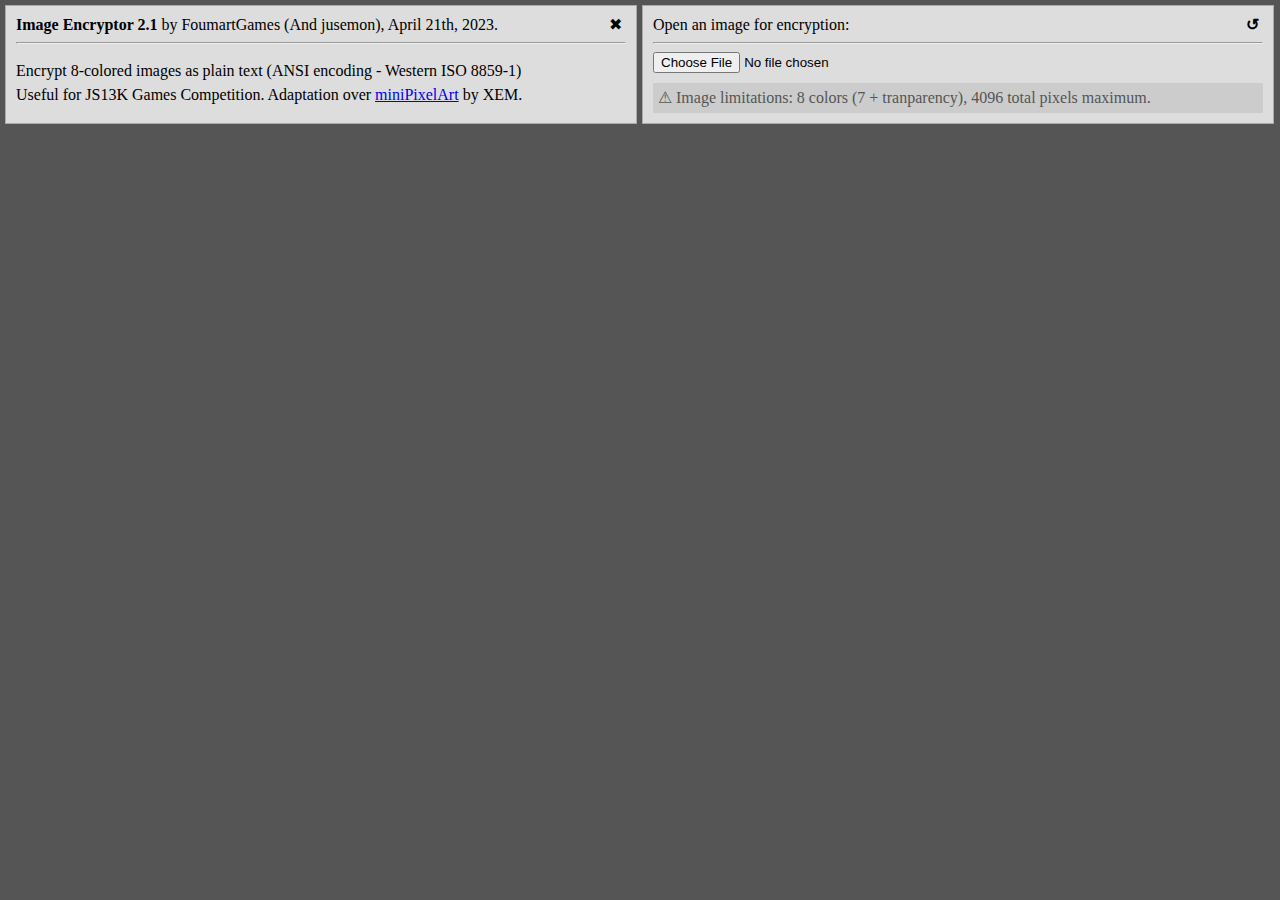
==== public/index.html @ 08867f0e "Added firebase hosting, added new jsfiddle with just array data." ====
<!DOCTYPE html>
<html>
<head>
<meta http-equiv="Content-Type" content="text/html; charset=UTF-8" />
<title>Image Encryptor</title>

	<meta property="og:title" content="Image Encryptor by FoumartGames (and jusemon)" />
	<meta property="og:type" content="article" />
	<meta property="og:url" content="https://www.foumartgames.com/extensions/ImageEncryptor/" />
	<meta property="og:description" content="Image Encryptor lets you encrypt 8-colored images as plain text. A tool designed for #js13kgames." />
	
	<meta name="twitter:card" content="summary" />
	<meta name="twitter:title" content="Image Encryptor by FoumartGames" />
	<meta name="twitter:description" content="Image Encryptor lets you encrypt 8-colored images as plain text. A tool designed for #js13kgames." />

<script type="text/javascript" src="app.js"></script>

<link rel="stylesheet" type="text/css" href="styles.css">

</head>
	<body style="background-color:#555">
		<div id="imageEncryptor" style="position:absolute;width:100%;height:100%">
			<div id="imageEncryptorContent" style="position:absolute;width:100%;height:auto">
				<div id="topper">
					<b>Image Encryptor 2.1</b> by FoumartGames (And jusemon), April 21th, 2023.<span id="closeFooter" onclick="closeFooterClick()">&#10006;&nbsp;</span>
					<hr>
					<div style="margin-top:18px">Encrypt 8-colored images as plain text (ANSI encoding - Western ISO 8859-1)</div>
					<div style="margin-top:6px">Useful for JS13K Games Competition. Adaptation over <a href="https://xem.github.io/miniPixelArt/" target="_blank">miniPixelArt</a> by XEM.</div>
				</div>

				<div id="app">
					Open an image for encryption:<span id="closeFooter" onclick="resetClick()"><b>↺</b>&nbsp;</span>
					<hr>
					<input id="filePicker" type="file" onchange="onOpen(event)" /><span id="fileName" style="font-family: Arial; font-size: 13px;"></span></span><br />
					<div id="size" style="border:5px solid #ccc;background-color:#ccc;color:#555;padding-bottom:1px;margin-top:10px">⚠ Image limitations: 8 colors (7 + tranparency), 4096 total pixels maximum.</div>
				</div>

				<div id="output" style="display:none">
					<div id="loadedImageContainer" style="display:none">
						<span style="vertical-align:top;">Image:</span>
						<canvas id="canvas" style="display:inline-block;"></canvas>&nbsp;
						<div id="loadedImageFrame" style="display:inline-block;border: 1px solid black">
							<img id="loadedImage"/>
						</div>&nbsp;
						<div id="loadedImageData" style="display:inline-table;vertical-align:top">
							Dimensions: <span id="imageWidth"></span> x <span id="imageHeight"></span> px<span id="imageColors"></span><br/>
							<div id="colorsData" style="display:flex"></div>
							<div id="colorsText"></div>
							<div id="excessText"></div>
							<div id="excessData" style="display:flex"></div>
							<div id="excessColors"></div>
						</div>
						<hr>
					</div>

					<div id="colorPalette">
						<span>Color Palette:</span>
						<div style="display:flex">
							<input type="color" id="c1" class="color" value="#ffffff" onchange="pickerChange(0)">
							<input type="color" id="c2" class="color" value="#ffffff" onchange="pickerChange(1)">
							<input type="color" id="c3" class="color" value="#ffffff" onchange="pickerChange(2)">
							<input type="color" id="c4" class="color" value="#ffffff" onchange="pickerChange(3)">
							<input type="color" id="c5" class="color" value="#ffffff" onchange="pickerChange(4)">
							<input type="color" id="c6" class="color" value="#ffffff" onchange="pickerChange(5)">
							<input type="color" id="c7" class="color" value="#ffffff" onchange="pickerChange(6)">
							<input type="color" id="c8" class="color" value="#ffffff" onchange="pickerChange(7)">
						</div>
						<div style="display:flex">
							<div id="ct1" class="colorText"></div>
							<div id="ct2" class="colorText"></div>
							<div id="ct3" class="colorText"></div>
							<div id="ct4" class="colorText"></div>
							<div id="ct5" class="colorText"></div>
							<div id="ct6" class="colorText"></div>
							<div id="ct7" class="colorText"></div>
							<div id="ct8" class="colorText"></div>
						</div>
					</div>

					<div id="tileContainer" style="margin-top:12px">
						<hr>
						Encrypted result:
						<br/>
						<canvas id="tile" width="32" height="32" style="border:1px solid;margin-top:4px"></canvas>
					</div>
				</div>
				<div id="result" style="display:none">
					<div style="padding:4px;">Complete Snippet:<div id="jsfiddle" style="float:right"><a onclick="fiddleClick()" href="javascript:;">Preview in JS Fiddle</a></div></div>
					<textarea rows="1" id="exp"></textarea>
				</div>
				<div id="rescol" style="display:none">
					<div style="padding:4px;">Colors Data:<div style="float:right"><span id="paletteBytes"></span> bytes</div></div>
					<textarea rows="1" id="col"></textarea>
				</div>
				<div id="resenc" style="display:none">
					<div style="padding:4px;">Encryption Data:<div style="float:right"><span id="imageBytes"></span> bytes</div></div>
					<textarea rows="1" id="enc"></textarea>
				</div>
				<div id="resarr" style="display:none">
					<div style="padding:4px;">Array Snippet:<div id="arrJsfiddle" style="float:right"><a onclick="arrFiddleClick()" href="javascript:;">Preview in JS Fiddle</a></div></div>
					<textarea rows="1" id="arr"></textarea>
				</div>
			</div>
		</div>
	</body>

	<script type="text/javascript">
		window.addEventListener("load", load);
	</script>
</html>
---- public/styles.css ----
Html {
	margin: 0;
	padding: 0;
	overflow: auto;
	box-sizing: content-box;
}
body {
	margin: 0;
	padding: 0;
	overflow: auto;
}
div {
	position: relative;
	margin: 0;
	padding: 0;
}
p {
	margin-top: 4px;
	margin-bottom: 8px;
}
img {
	image-rendering: pixelated;
	image-rendering: -moz-crisp-edges;
	image-rendering: crisp-edges;
}
link {
	color: #00cc00;
}
link:hover {
	color: #009900;
}
#topper, #app, #output {
	float: left;
	padding: 10px;
	padding-bottom: 8px;
	margin: 5px 0 0 5px;
	max-width: calc(50% - 30px);
	min-width: 510px;
	width: 50%;
	height: auto;
	min-height: 99px;
	background-color: #ddd;
	border: 1px solid #aaa;
}
#exp, #col, #enc, #arr {
	border: 0;
	margin: 0;
	padding: 0;
	outline: none;
	width: auto;
	height: auto;
}
#col, #enc, #exp, #arr {
	min-width: 530px;
	max-width: 1200px;
	min-height: 60px;
	width: 100%;
	resize: vertical;
}
#rescol, #resenc, #result, #resarr {
	float: left;
	margin: 5px 0 0 5px;
	max-width: calc(50% - 10px);
	min-width: 530px;
	width: 100%;
	height: auto;
	background-color: #ddd;
	border: 1px solid #aaa;
	overflow: auto;
}
.color {
	width: 120px;
	height: 32px;
	margin-right: 5px;
	margin-top: 5px;
	background-color: #FFFFFF;
	border: solid 1px #999;
	box-sizing: border-box;
}
.colorText {
	width: 120px;
	margin-right: 5px;
	margin-top: 5px;
	text-align: center;
	box-sizing: border-box;
}
#closeFooter {
	cursor: pointer;
	float: right;
	line-height: 18px;
}

@media (max-width: 1092px) {
	#topper, #app, #output {
		max-width: calc(100% - 32px);
		width: 100%;
	}
	#rescol, #resenc, #result, #resarr {
		max-width: calc(100% - 12px);
		width: 100%;
	}
}
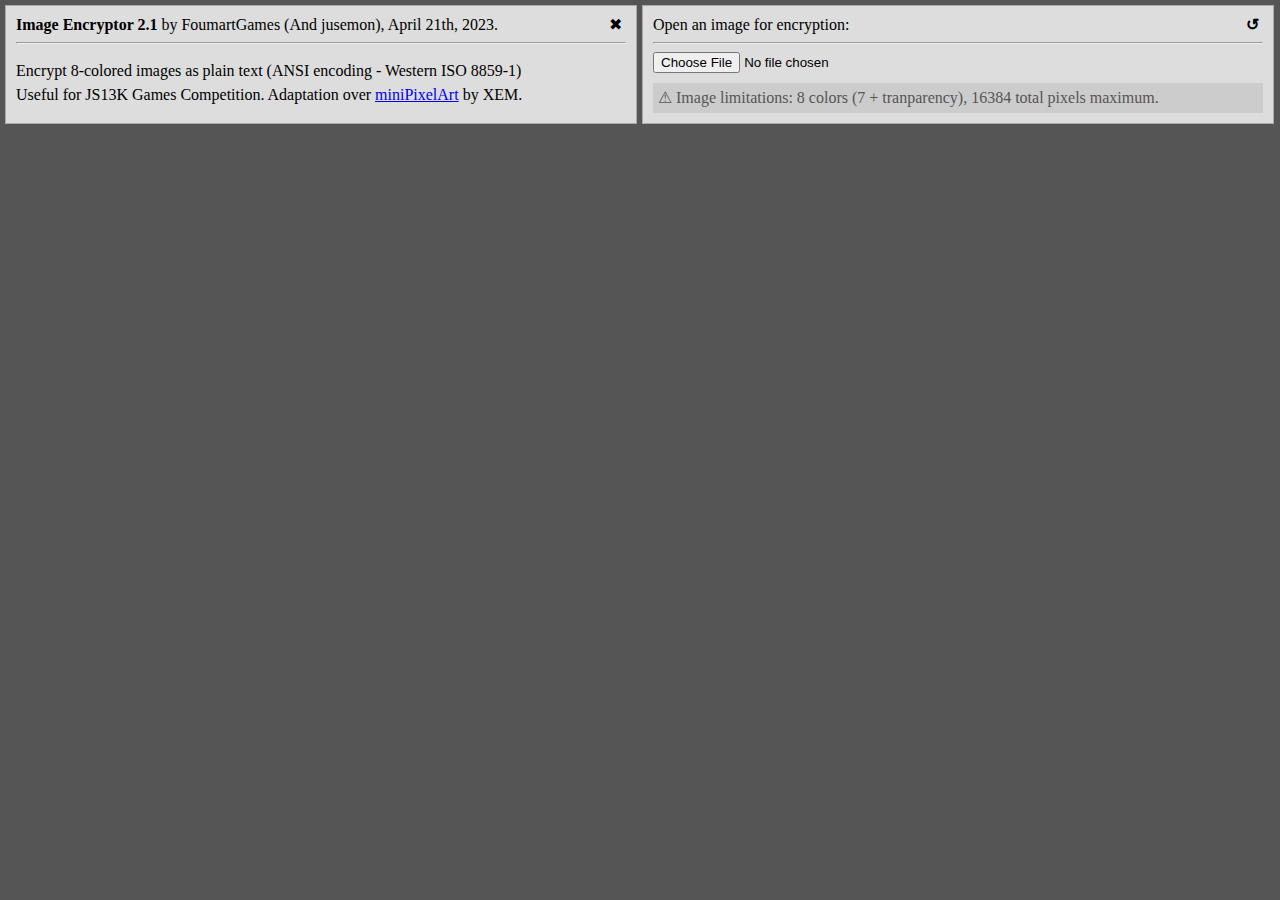
==== commit 66f50424: "Change limits to array, editor pending." ====
--- a/public/index.html
+++ b/public/index.html
@@ -32,7 +32,7 @@
 					Open an image for encryption:<span id="closeFooter" onclick="resetClick()"><b>↺</b>&nbsp;</span>
 					<hr>
 					<input id="filePicker" type="file" onchange="onOpen(event)" /><span id="fileName" style="font-family: Arial; font-size: 13px;"></span></span><br />
-					<div id="size" style="border:5px solid #ccc;background-color:#ccc;color:#555;padding-bottom:1px;margin-top:10px">⚠ Image limitations: 8 colors (7 + tranparency), 4096 total pixels maximum.</div>
+					<div id="size" style="border:5px solid #ccc;background-color:#ccc;color:#555;padding-bottom:1px;margin-top:10px">⚠ Image limitations: 8 colors (7 + tranparency), 16384 total pixels maximum.</div>
 				</div>
 
 				<div id="output" style="display:none">
